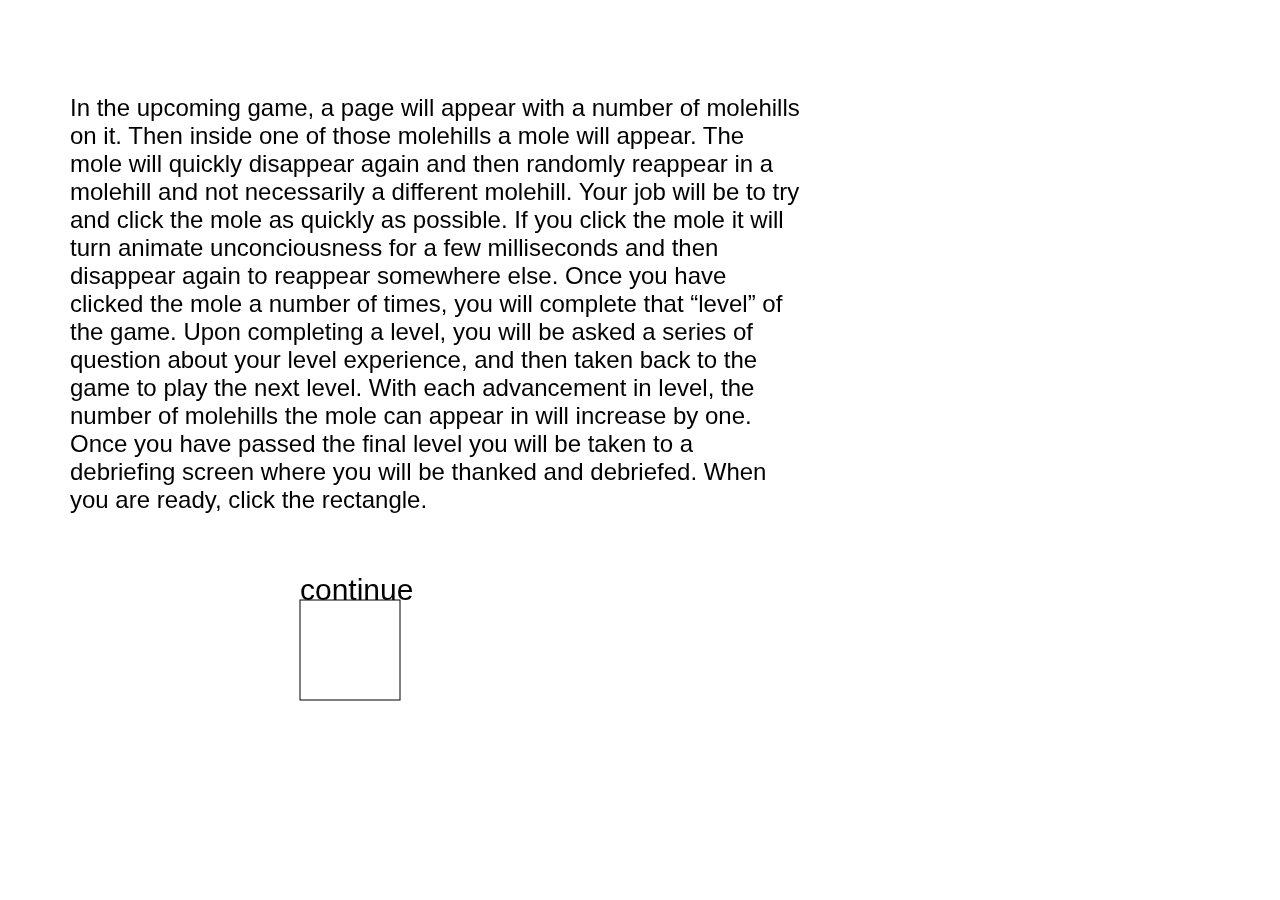
==== click.html @ c4cb6b0e "fixesforpilot" ====
<!DOCTYPE html>
<html>
    <head>
        <title>Try and Click me</title>
        <link rel='stylesheet' type='text/css' href='click.css'/>
           
    </head>
    <body>
        <div class="wrapper">
            <div class="canvases">
                <canvas id="canvas" width="800" height="800"></canvas>
                <canvas id="canvas2" width="800" height="800"></canvas>
                <canvas id="canvas3" width="800" height="800"></canvas>
                <canvas id="canvas4" width="800" height="800"></canvas>
            </div>
            <div class="writing">
                <p id="boring_instructions">
                    In the upcoming game, a page will appear with a number of rectangles on it. Then inside one of those rectangles a circle will appear. The circle will quickly disappear again and then randomly reappear in a rectangle and not necessarily a different rectangle. Your job will be to try and click the circle as quickly as possible. If you click the circle it will turn black for a few milliseconds and then disappear again to reappear somewhere else. Once you have clicked the circle a number of times, you will complete that <q>level</q> of the game. Upon completing a level, you will be asked a series of question about your level experience, and then taken back to the game to play the next level. With each advancement in level, the number of rectangles the circle can appear in will increase by one. Once you have passed the final level you will be taken to a debriefing screen where you will be thanked and debriefed. When you are ready, click the rectangle.
                </p>
                <p id="whackainst">
                    In the upcoming game, a page will appear with a number of molehills on it. Then inside one of those molehills a mole will appear. The mole will quickly disappear again and then randomly reappear in a molehill and not necessarily a different molehill. Your job will be to try and click the mole as quickly as possible. If you click the mole it will turn animate unconciousness for a few milliseconds and then disappear again to reappear somewhere else. Once you have clicked the mole a number of times, you will complete that <q>level</q> of the game. Upon completing a level, you will be asked a series of question about your level experience, and then taken back to the game to play the next level. With each advancement in level, the number of molehills the mole can appear in will increase by one. Once you have passed the final level you will be taken to a debriefing screen where you will be thanked and debriefed. When you are ready, click the rectangle.
                </p>
            </div>
            <div class="gameoverwriting">
                <p id="gameover" name="gameover">
                    Thank you for your participation. This was an experiment designed to examine user experience. If you would like to know more about this experiment or are curious about its results, contact Timothy Meyer at tmeyer3@ucmerced.edu. If you feel your rights were as a participant were violated you may contact: Ramesh Balasubramaniam, irbchair@ucmerced.edu, Ph. no: 209-383-8655.

                    Your payment code is:
                </p>
            </div>
            <div class="wrap">
                    <form id= "Qform" action="">
                        <label class="statement">When I was playing the game, I lost track of the world around me.</label>
                        <ul class='Q1'>
                            <li>
                                <input type="radio" name="Q1ans" value="strong_disagree">
                                <label>Strongly disagree</label>
                            </li>
                            <li>
                                <input type="radio" name="Q1ans" value="disagree">
                                <label>Disagree</label>
                            </li>
                            <li>
                                <input type="radio" name="Q1ans" value="DC">
                                <label>Neutral</label>
                            </li>
                            <li>
                                <input type="radio" name="Q1ans" value="agree">
                                <label>Agree</label>
                            </li>
                            <li>
                                <input type="radio" name="Q1ans" value="strong_agree">
                                <label>Strongly agree</label>
                            </li>
                        </ul>
                        <label class="statement">I was so involved in my gaming task that I lost track of time.</label>
                        <ul class='Q2'>
                            <li>
                                <input type="radio" name="Q2ans" value="strong_disagree">
                                <label>Strongly disagree</label>
                            </li>
                            <li>
                                <input type="radio" name="Q2ans" value="disagree">
                                <label>Disagree</label>
                            </li>
                            <li>
                                <input type="radio" name="Q2ans" value="DC">
                                <label>Neutral</label>
                            </li>
                            <li>
                                <input type="radio" name="Q2ans" value="agree">
                                <label>Agree</label>
                            </li>
                            <li>
                                <input type="radio" name="Q2ans" value="strong_agree">
                                <label>Strongly agree</label>
                            </li>
                        </ul>
                        <label class="statement">I was really drawn into my gaming task.</label>
                        <ul class='Q3'>
                            <li>
                                <input type="radio" name="Q3ans" value="strong_disagree">
                                <label>Strongly disagree</label>
                            </li>
                            <li>
                                <input type="radio" name="Q3ans" value="disagree">
                                <label>Disagree</label>
                            </li>
                            <li>
                                <input type="radio" name="Q3ans" value="DC">
                                <label>Neutral</label>
                            </li>
                            <li>
                                <input type="radio" name="Q3ans" value="agree">
                                <label>Agree</label>
                            </li>
                            <li>
                                <input type="radio" name="Q3ans" value="strong_agree">
                                <label>Strongly agree</label>
                            </li>
                        </ul>
                        <label class="statement">Playing the game was mentally taxing.</label>
                        <ul class='Q4'>
                            <li>
                                <input type="radio" name="Q4ans" value="strong_disagree">
                                <label>Strongly disagree</label>
                            </li>
                            <li>
                                <input type="radio" name="Q4ans" value="disagree">
                                <label>Disagree</label>
                            </li>
                            <li>
                                <input type="radio" name="Q4ans" value="DC">
                                <label>Neutral</label>
                            </li>
                            <li>
                                <input type="radio" name="Q4ans" value="agree">
                                <label>Agree</label>
                            </li>
                            <li>
                                <input type="radio" name="Q4ans" value="strong_agree">
                                <label>Strongly agree</label>
                            </li>
                        </ul>
                        <label class="statement">I felt frustrated while playing the game.</label>
                        <ul class='Q5'>
                            <li>
                                <input type="radio" name="Q5ans" value="strong_disagree">
                                <label>Strongly disagree</label>
                            </li>
                            <li>
                                <input type="radio" name="Q5ans" value="disagree">
                                <label>Disagree</label>
                            </li>
                            <li>
                                <input type="radio" name="Q5ans" value="DC">
                                <label>Neutral</label>
                            </li>
                            <li>
                                <input type="radio" name="Q5ans" value="agree">
                                <label>Agree</label>
                            </li>
                            <li>
                                <input type="radio" name="Q5ans" value="strong_agree">
                                <label>Strongly agree</label>
                            </li>
                        </ul>
                        <label class="statement">This gaming experience was demanding.</label>
                        <ul class='Q6'>
                            <li>
                                <input type="radio" name="Q6ans" value="strong_disagree">
                                <label>Strongly disagree</label>
                            </li>
                            <li>
                                <input type="radio" name="Q6ans" value="disagree">
                                <label>Disagree</label>
                            </li>
                            <li>
                                <input type="radio" name="Q6ans" value="DC">
                                <label>Neutral</label>
                            </li>
                            <li>
                                <input type="radio" name="Q6ans" value="agree">
                                <label>Agree</label>
                            </li>
                            <li>
                                <input type="radio" name="Q6ans" value="strong_agree">
                                <label>Strongly agree</label>
                            </li>
                        </ul>
                        <label class="statement">Playing the game was entertaining</label>
                        <ul class='Q7'>
                            <li>
                                <input type="radio" name="Q7ans" value="strong_disagree">
                                <label>Strongly disagree</label>
                            </li>
                            <li>
                                <input type="radio" name="Q7ans" value="disagree">
                                <label>Disagree</label>
                            </li>
                            <li>
                                <input type="radio" name="Q7ans" value="DC">
                                <label>Neutral</label>
                            </li>
                            <li>
                                <input type="radio" name="Q7ans" value="agree">
                                <label>Agree</label>
                            </li>
                            <li>
                                <input type="radio" name="Q7ans" value="strong_agree">
                                <label>Strongly agree</label>
                            </li>
                        </ul>
                        <label class="statement">My gaming experience was enjoyable</label>
                        <ul class='Q8'>
                            <li>
                                <input type="radio" name="Q8ans" value="strong_disagree">
                                <label>Strongly disagree</label>
                            </li>
                            <li>
                                <input type="radio" name="Q8ans" value="disagree">
                                <label>Disagree</label>
                            </li>
                            <li>
                                <input type="radio" name="Q8ans" value="DC">
                                <label>Neutral</label>
                            </li>
                            <li>
                                <input type="radio" name="Q8ans" value="agree">
                                <label>Agree</label>
                            </li>
                            <li>
                                <input type="radio" name="Q8ans" value="strong_agree">
                                <label>Strongly agree</label>
                            </li>
                        </ul>
                        <label class="statement">This gaming experience was fun.</label>
                        <ul class='Q9'>
                            <li>
                                <input type="radio" name="Q9ans" value="strong_disagree">
                                <label>Strongly disagree</label>
                            </li>
                            <li>
                                <input type="radio" name="Q9ans" value="disagree">
                                <label>Disagree</label>
                            </li>
                            <li>
                                <input type="radio" name="Q9ans" value="DC">
                                <label>Neutral</label>
                            </li>
                            <li>
                                <input type="radio" name="Q9ans" value="agree">
                                <label>Agree</label>
                            </li>
                            <li>
                                <input type="radio" name="Q9ans" value="strong_agree">
                                <label>Strongly agree</label>
                            </li>                        </ul>
                        <div class="buttons">
                        <button onclick="return backtoGame(Qform)">Submit</button>
                        </div>
                    </form>
                </div>
                <div class="demogs">
                    <form id="demogQs">
                        <label>How old are you?</label>
                        <br>
                        <label>What is your gender?</label>
                        <br>
                        <input type="radio" name="GenderQ" value="male">male<br>
                        <input type="radio" name="GenderQ" value="female">female<br>
                        <input type="radio" name="GenderQ" value="other">other<br>
                        <br>
                        <label>What is your ethnicity?</label>
                        <br>
                        <input type="radio" name="ethnicity" value="white, nonhispanic">male<br>
                        <input type="radio" name="ethnicity" value="hispanic">female<br>
                        <input type="radio" name="ethnicity" value="african american">other<br>
                        <br>
                        <label>Is english your first language?</label>
                        <br>
                        <input type="radio" name="LangQ" value="yes">yes<br>
                        <input type="radio" name="LangQ" value="no">no<br>
                        <br>
                        <label>How many letters are in the english alphabet?</label>
                        <br>
                        <input type="radio" name="CatchQ" value="20">20<br>
                        <input type="radio" name="CatchQ" value="10">10<br>
                        <input type="radio" name="CatchQ" value="58">58<br>
                        <input type="radio" name="CatchQ" value="26">26<br>
                        <br>
                        <label>Growing up, how many hours per week did you play video games?</label>
                        <br>
                        <input type="radio" name="hoursplayedgrowingup" value="0">zero<br>
                        <input type="radio" name="hoursplayedgrowingup" value="<1">less than one<br>
                        <input type="radio" name="hoursplayedgrowingup" value="1-2">one to two<br>
                        <input type="radio" name="hoursplayedgrowingup" value="2-4">two to four<br>
                        <input type="radio" name="hoursplayedgrowingup" value="4-8">four to eight<br>
                        <input type="radio" name="hoursplayedgrowingup" value=">8">more than 8<br>
                        <br>
                        <label>How many hours per week do you play video games now?</label>
                        <br>
                        <input type="radio" name="hoursplayednow" value="0">zero<br>
                        <input type="radio" name="hoursplayednow" value="<1">less than one<br>
                        <input type="radio" name="hoursplayednow" value="1-2">one to two<br>
                        <input type="radio" name="hoursplayednow" value="2-4">two to four<br>
                        <input type="radio" name="hoursplayednow" value="4-8">four to eight<br>
                        <input type="radio" name="hoursplayednow" value=">8">more than 8<br>
                        <br>
                        <label>If you are reading this select the number 17</label>
                        <br>
                        <input type="radio" name="catchQ2" value="64">64<br>
                        <input type="radio" name="catchQ2" value="9">9<br>
                        <input type="radio" name="catchQ2" value="17">17<br>
                        <input type="radio" name="catchQ2" value="39">39<br>
                        <input type="radio" name="catchQ2" value="25">25<br>
                        <input type="radio" name="catchQ2" value=">100">100<br>
                        <br>
                        <button onclick="return backtoGame(demogForm)">Submit</button>
                    </form>
                </div>
        </div>
        <script src="https://ajax.googleapis.com/ajax/libs/jquery/3.2.1/jquery.min.js"></script>
        <script type='text/javascript' src='clickFunctions.js'></script>
        <script type='text/javascript' src='click.js'></script>
    </body>
</html>
---- click.css ----
body {
	background-repeat: no-repeat;
}

.wrapper {
    	position: relative;
    	width: 800px;
    	height: 800px;
}

.canvases {
    	position: relative;
    	width: 800px;
    	height: 800px;
	z-index: 1;
}

.canvases canvas{
	position: absolute;
	top: 0px;
	left 0px;
}

.inputs {
	position: absolute;
	left: 300px;
	top: 300px;
	z-index: 2;
}

.inputs input{
	top: 300px;
	left: 300px;
}

.images {
	position: absolute;
	z-index: 3;
}

.writing {
  position: absolute;
  top: 70px;
  left: 70px;
  z-index: 1;
  font:24px Arial
}

.gameoverwriting {
  position: absolute;
  top: 200px;
  left: 100px;
  z-index: 1;
  font-size:large;
}

.demogs {
  font:12px Arial, san-serif;
	z-index: 2;
	position: absolute;
	top: 50px;
	left: 200px;
}

html,body {padding:0;margin:0;}

.wrap {
  font:12px Arial, san-serif;
	z-index: 2;
	position: absolute;
	top: 50px;
	left: 200px;
}

form .statement {
  display:block;
  font-size: 14px;
  font-weight: bold;
  padding: 30px 0 0 4.25%;
  margin-bottom:10px;
}

form .buttons {
  margin:30px 0;
  padding:0 4.25%;
  text-align:right
} 

form .buttons {
  margin:30px 0;
  padding:0 4.25%;
  text-align:right
}

form .buttons button {
  padding: 5px 10px;
  background-color: #67ab49;
  border: 0;
  border-radius: 3px;
}

form .buttons .clear {background-color: #e9e9e9;}
form .buttons .submit {background-color: #67ab49;} 
form .buttons .clear:hover {background-color: #ccc;}
form .buttons .submit:hover {background-color: #14892c;} 

form .statement {
	text-align:center;
}

form .Q1 {
  list-style:none;
  width:500px;
  margin:0;
  padding:0 0 35px;
  display:block;
  border-bottom:2px solid #efefef;
}
form .Q1:last-of-type {border-bottom:0;}
form .Q1:before {
  content: '';
  position:relative;
  top:11px;
  left:9.5%;
  display:block;
  background-color:#efefef;
  height:4px;
  width:78%;
}
form .Q1 li {
  display:inline-block;
  width:19%;
  text-align:center;
  vertical-align: top;
}
form .Q1 li input[type=radio] {
  display:block;
  position:relative;
  top:0;
  left:50%;
  margin-left:-6px;
  
}
form .Q1 li label {width:100%;}

form .Q2 {
  list-style:none;
  width:500px;
  margin:0;
  padding:0 0 35px;
  display:block;
  border-bottom:2px solid #efefef;
}
form .Q2:last-of-type {border-bottom:0;}
form .Q2:before {
  content: '';
  position:relative;
  top:11px;
  left:9.5%;
  display:block;
  background-color:#efefef;
  height:4px;
  width:78%;
}
form .Q2 li {
  display:inline-block;
  width:19%;
  text-align:center;
  vertical-align: top;
}
form .Q2 li input[type=radio] {
  display:block;
  position:relative;
  top:0;
  left:50%;
  margin-left:-6px;
  
}
form .Q2 li label {width:100%;}

form .Q3 {
  list-style:none;
  width:500px;
  margin:0;
  padding:0 0 35px;
  display:block;
  border-bottom:2px solid #efefef;
}
form .Q3:last-of-type {border-bottom:0;}
form .Q3:before {
  content: '';
  position:relative;
  top:11px;
  left:9.5%;
  display:block;
  background-color:#efefef;
  height:4px;
  width:78%;
}
form .Q3 li {
  display:inline-block;
  width:19%;
  text-align:center;
  vertical-align: top;
}
form .Q3 li input[type=radio] {
  display:block;
  position:relative;
  top:0;
  left:50%;
  margin-left:-6px;
  
}
form .Q3 li label {width:100%;}

form .Q4 {
  list-style:none;
  width:500px;
  margin:0;
  padding:0 0 35px;
  display:block;
  border-bottom:2px solid #efefef;
}
form .Q4:last-of-type {border-bottom:0;}
form .Q4:before {
  content: '';
  position:relative;
  top:11px;
  left:9.5%;
  display:block;
  background-color:#efefef;
  height:4px;
  width:78%;
}
form .Q4 li {
  display:inline-block;
  width:19%;
  text-align:center;
  vertical-align: top;
}
form .Q4 li input[type=radio] {
  display:block;
  position:relative;
  top:0;
  left:50%;
  margin-left:-6px;
  
}
form .Q4 li label {width:100%;}

form .Q5 {
  list-style:none;
  width:500px;
  margin:0;
  padding:0 0 35px;
  display:block;
  border-bottom:2px solid #efefef;
}
form .Q5:last-of-type {border-bottom:0;}
form .Q5:before {
  content: '';
  position:relative;
  top:11px;
  left:9.5%;
  display:block;
  background-color:#efefef;
  height:4px;
  width:78%;
}
form .Q5 li {
  display:inline-block;
  width:19%;
  text-align:center;
  vertical-align: top;
}
form .Q5 li input[type=radio] {
  display:block;
  position:relative;
  top:0;
  left:50%;
  margin-left:-6px;
  
}
form .Q5 li label {width:100%;}

form .Q6 {
  list-style:none;
  width:500px;
  margin:0;
  padding:0 0 35px;
  display:block;
  border-bottom:2px solid #efefef;
}
form .Q6:last-of-type {border-bottom:0;}
form .Q6:before {
  content: '';
  position:relative;
  top:11px;
  left:9.5%;
  display:block;
  background-color:#efefef;
  height:4px;
  width:78%;
}
form .Q6 li {
  display:inline-block;
  width:19%;
  text-align:center;
  vertical-align: top;
}
form .Q6 li input[type=radio] {
  display:block;
  position:relative;
  top:0;
  left:50%;
  margin-left:-6px;
  
}
form .Q6 li label {width:100%;}

form .Q7 {
  list-style:none;
  width:500px;
  margin:0;
  padding:0 0 35px;
  display:block;
  border-bottom:2px solid #efefef;
}
form .Q7:last-of-type {border-bottom:0;}
form .Q7:before {
  content: '';
  position:relative;
  top:11px;
  left:9.5%;
  display:block;
  background-color:#efefef;
  height:4px;
  width:78%;
}
form .Q7 li {
  display:inline-block;
  width:19%;
  text-align:center;
  vertical-align: top;
}
form .Q7 li input[type=radio] {
  display:block;
  position:relative;
  top:0;
  left:50%;
  margin-left:-6px;
  
}
form .Q7 li label {width:100%;}

form .Q8 {
  list-style:none;
  width:500px;
  margin:0;
  padding:0 0 35px;
  display:block;
  border-bottom:2px solid #efefef;
}
form .Q8:last-of-type {border-bottom:0;}
form .Q8:before {
  content: '';
  position:relative;
  top:11px;
  left:9.5%;
  display:block;
  background-color:#efefef;
  height:4px;
  width:78%;
}
form .Q8 li {
  display:inline-block;
  width:19%;
  text-align:center;
  vertical-align: top;
}
form .Q8 li input[type=radio] {
  display:block;
  position:relative;
  top:0;
  left:50%;
  margin-left:-6px;
  
}
form .Q8 li label {width:100%;}

form .Q9 {
  list-style:none;
  width:500px;
  margin:0;
  padding:0 0 35px;
  display:block;
  border-bottom:2px solid #efefef;
}
form .Q9:last-of-type {border-bottom:0;}
form .Q9:before {
  content: '';
  position:relative;
  top:11px;
  left:9.5%;
  display:block;
  background-color:#efefef;
  height:4px;
  width:78%;
}
form .Q9 li {
  display:inline-block;
  width:19%;
  text-align:center;
  vertical-align: top;
}
form .Q9 li input[type=radio] {
  display:block;
  position:relative;
  top:0;
  left:50%;
  margin-left:-6px;
  
}
form .Q9 li label {width:100%;}
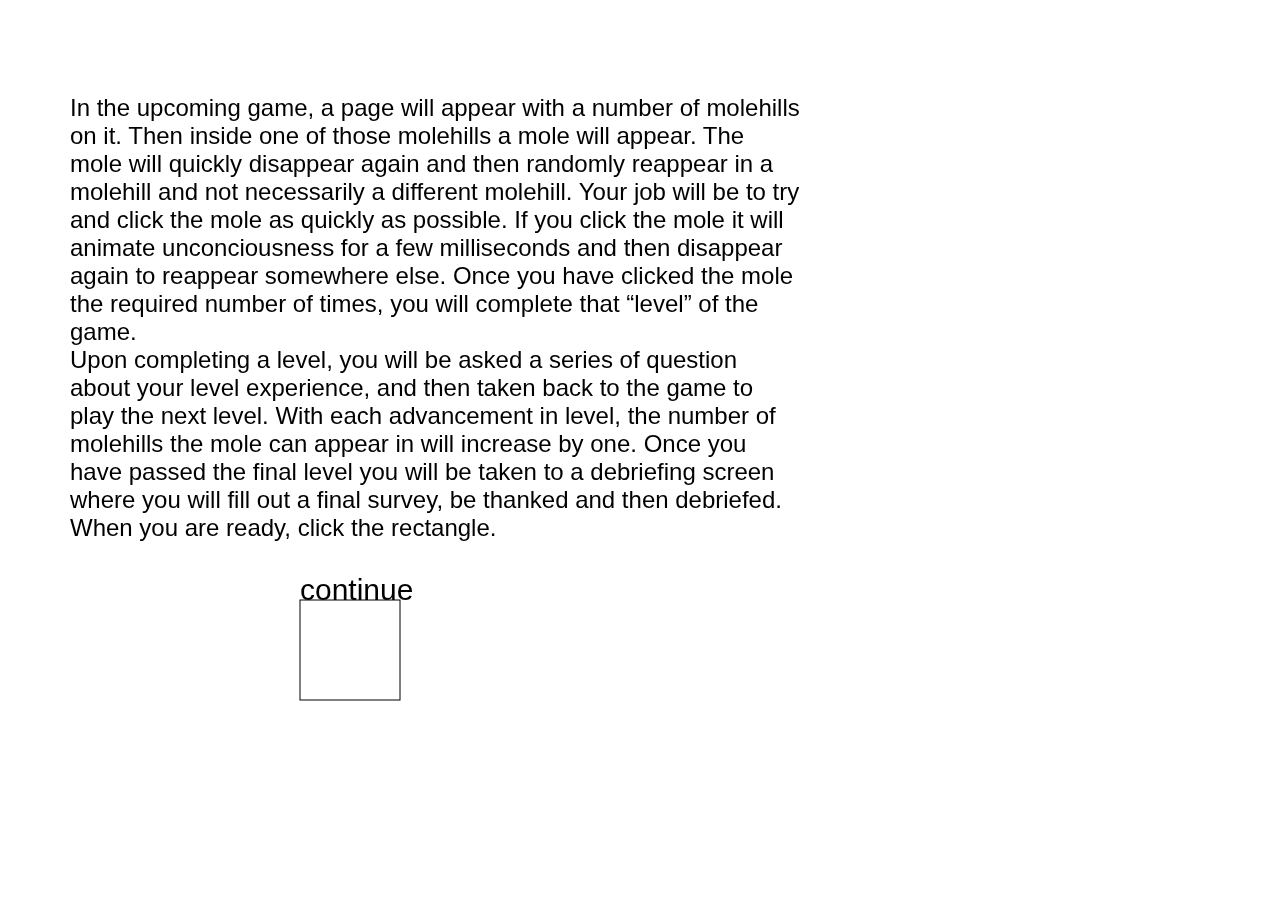
==== commit 91b0e142: "postpilot fixes" ====
--- a/click.html
+++ b/click.html
@@ -1,7 +1,7 @@
 <!DOCTYPE html>
 <html>
     <head>
-        <title>Try and Click me</title>
+        <title>Task Page</title>
         <link rel='stylesheet' type='text/css' href='click.css'/>
            
     </head>
@@ -15,10 +15,10 @@
             </div>
             <div class="writing">
                 <p id="boring_instructions">
-                    In the upcoming game, a page will appear with a number of rectangles on it. Then inside one of those rectangles a circle will appear. The circle will quickly disappear again and then randomly reappear in a rectangle and not necessarily a different rectangle. Your job will be to try and click the circle as quickly as possible. If you click the circle it will turn black for a few milliseconds and then disappear again to reappear somewhere else. Once you have clicked the circle a number of times, you will complete that <q>level</q> of the game. Upon completing a level, you will be asked a series of question about your level experience, and then taken back to the game to play the next level. With each advancement in level, the number of rectangles the circle can appear in will increase by one. Once you have passed the final level you will be taken to a debriefing screen where you will be thanked and debriefed. When you are ready, click the rectangle.
+                    In the upcoming game, a page will appear with a number of rectangles on it. Then inside one of those rectangles a circle will appear. The circle will quickly disappear again and then randomly reappear in a rectangle and not necessarily a different rectangle. Your job will be to try and click the circle as quickly as possible. If you click the circle it will turn black for a few milliseconds and then disappear again to reappear somewhere else. Once you have clicked the circle a number of times, you will complete that <q>level</q> of the game. <br> Upon completing a level, you will be asked a series of question about your level experience, and then taken back to the game to play the next level. With each advancement in level, the number of rectangles the circle can appear in will increase by one. Once you have passed the final level you will be taken to a debriefing screen where you will be thanked and debriefed. When you are ready, click the rectangle.
                 </p>
                 <p id="whackainst">
-                    In the upcoming game, a page will appear with a number of molehills on it. Then inside one of those molehills a mole will appear. The mole will quickly disappear again and then randomly reappear in a molehill and not necessarily a different molehill. Your job will be to try and click the mole as quickly as possible. If you click the mole it will turn animate unconciousness for a few milliseconds and then disappear again to reappear somewhere else. Once you have clicked the mole a number of times, you will complete that <q>level</q> of the game. Upon completing a level, you will be asked a series of question about your level experience, and then taken back to the game to play the next level. With each advancement in level, the number of molehills the mole can appear in will increase by one. Once you have passed the final level you will be taken to a debriefing screen where you will be thanked and debriefed. When you are ready, click the rectangle.
+                    In the upcoming game, a page will appear with a number of molehills on it. Then inside one of those molehills a mole will appear. The mole will quickly disappear again and then randomly reappear in a molehill and not necessarily a different molehill. Your job will be to try and click the mole as quickly as possible. If you click the mole it will animate unconciousness for a few milliseconds and then disappear again to reappear somewhere else. Once you have clicked the mole the required number of times, you will complete that <q>level</q> of the game.<br> Upon completing a level, you will be asked a series of question about your level experience, and then taken back to the game to play the next level. With each advancement in level, the number of molehills the mole can appear in will increase by one. Once you have passed the final level you will be taken to a debriefing screen where you will fill out a final survey, be thanked and then debriefed. When you are ready, click the rectangle.
                 </p>
             </div>
             <div class="gameoverwriting">
@@ -30,7 +30,7 @@
             </div>
             <div class="wrap">
                     <form id= "Qform" action="">
-                        <label class="statement">When I was playing the game, I lost track of the world around me.</label>
+                        <label class="statement">I was really drawn into my gaming task.</label>
                         <ul class='Q1'>
                             <li>
                                 <input type="radio" name="Q1ans" value="strong_disagree">
@@ -53,7 +53,7 @@
                                 <label>Strongly agree</label>
                             </li>
                         </ul>
-                        <label class="statement">I was so involved in my gaming task that I lost track of time.</label>
+                        <label class="statement">This gaming experience was demanding.</label>
                         <ul class='Q2'>
                             <li>
                                 <input type="radio" name="Q2ans" value="strong_disagree">
@@ -76,7 +76,7 @@
                                 <label>Strongly agree</label>
                             </li>
                         </ul>
-                        <label class="statement">I was really drawn into my gaming task.</label>
+                        <label class="statement">My gaming experience was enjoyable</label>
                         <ul class='Q3'>
                             <li>
                                 <input type="radio" name="Q3ans" value="strong_disagree">
@@ -99,143 +99,6 @@
                                 <label>Strongly agree</label>
                             </li>
                         </ul>
-                        <label class="statement">Playing the game was mentally taxing.</label>
-                        <ul class='Q4'>
-                            <li>
-                                <input type="radio" name="Q4ans" value="strong_disagree">
-                                <label>Strongly disagree</label>
-                            </li>
-                            <li>
-                                <input type="radio" name="Q4ans" value="disagree">
-                                <label>Disagree</label>
-                            </li>
-                            <li>
-                                <input type="radio" name="Q4ans" value="DC">
-                                <label>Neutral</label>
-                            </li>
-                            <li>
-                                <input type="radio" name="Q4ans" value="agree">
-                                <label>Agree</label>
-                            </li>
-                            <li>
-                                <input type="radio" name="Q4ans" value="strong_agree">
-                                <label>Strongly agree</label>
-                            </li>
-                        </ul>
-                        <label class="statement">I felt frustrated while playing the game.</label>
-                        <ul class='Q5'>
-                            <li>
-                                <input type="radio" name="Q5ans" value="strong_disagree">
-                                <label>Strongly disagree</label>
-                            </li>
-                            <li>
-                                <input type="radio" name="Q5ans" value="disagree">
-                                <label>Disagree</label>
-                            </li>
-                            <li>
-                                <input type="radio" name="Q5ans" value="DC">
-                                <label>Neutral</label>
-                            </li>
-                            <li>
-                                <input type="radio" name="Q5ans" value="agree">
-                                <label>Agree</label>
-                            </li>
-                            <li>
-                                <input type="radio" name="Q5ans" value="strong_agree">
-                                <label>Strongly agree</label>
-                            </li>
-                        </ul>
-                        <label class="statement">This gaming experience was demanding.</label>
-                        <ul class='Q6'>
-                            <li>
-                                <input type="radio" name="Q6ans" value="strong_disagree">
-                                <label>Strongly disagree</label>
-                            </li>
-                            <li>
-                                <input type="radio" name="Q6ans" value="disagree">
-                                <label>Disagree</label>
-                            </li>
-                            <li>
-                                <input type="radio" name="Q6ans" value="DC">
-                                <label>Neutral</label>
-                            </li>
-                            <li>
-                                <input type="radio" name="Q6ans" value="agree">
-                                <label>Agree</label>
-                            </li>
-                            <li>
-                                <input type="radio" name="Q6ans" value="strong_agree">
-                                <label>Strongly agree</label>
-                            </li>
-                        </ul>
-                        <label class="statement">Playing the game was entertaining</label>
-                        <ul class='Q7'>
-                            <li>
-                                <input type="radio" name="Q7ans" value="strong_disagree">
-                                <label>Strongly disagree</label>
-                            </li>
-                            <li>
-                                <input type="radio" name="Q7ans" value="disagree">
-                                <label>Disagree</label>
-                            </li>
-                            <li>
-                                <input type="radio" name="Q7ans" value="DC">
-                                <label>Neutral</label>
-                            </li>
-                            <li>
-                                <input type="radio" name="Q7ans" value="agree">
-                                <label>Agree</label>
-                            </li>
-                            <li>
-                                <input type="radio" name="Q7ans" value="strong_agree">
-                                <label>Strongly agree</label>
-                            </li>
-                        </ul>
-                        <label class="statement">My gaming experience was enjoyable</label>
-                        <ul class='Q8'>
-                            <li>
-                                <input type="radio" name="Q8ans" value="strong_disagree">
-                                <label>Strongly disagree</label>
-                            </li>
-                            <li>
-                                <input type="radio" name="Q8ans" value="disagree">
-                                <label>Disagree</label>
-                            </li>
-                            <li>
-                                <input type="radio" name="Q8ans" value="DC">
-                                <label>Neutral</label>
-                            </li>
-                            <li>
-                                <input type="radio" name="Q8ans" value="agree">
-                                <label>Agree</label>
-                            </li>
-                            <li>
-                                <input type="radio" name="Q8ans" value="strong_agree">
-                                <label>Strongly agree</label>
-                            </li>
-                        </ul>
-                        <label class="statement">This gaming experience was fun.</label>
-                        <ul class='Q9'>
-                            <li>
-                                <input type="radio" name="Q9ans" value="strong_disagree">
-                                <label>Strongly disagree</label>
-                            </li>
-                            <li>
-                                <input type="radio" name="Q9ans" value="disagree">
-                                <label>Disagree</label>
-                            </li>
-                            <li>
-                                <input type="radio" name="Q9ans" value="DC">
-                                <label>Neutral</label>
-                            </li>
-                            <li>
-                                <input type="radio" name="Q9ans" value="agree">
-                                <label>Agree</label>
-                            </li>
-                            <li>
-                                <input type="radio" name="Q9ans" value="strong_agree">
-                                <label>Strongly agree</label>
-                            </li>                        </ul>
                         <div class="buttons">
                         <button onclick="return backtoGame(Qform)">Submit</button>
                         </div>
@@ -245,17 +108,13 @@
                     <form id="demogQs">
                         <label>How old are you?</label>
                         <br>
+                        <input type="text" name="age">
+                        <br>
                         <label>What is your gender?</label>
                         <br>
                         <input type="radio" name="GenderQ" value="male">male<br>
                         <input type="radio" name="GenderQ" value="female">female<br>
                         <input type="radio" name="GenderQ" value="other">other<br>
-                        <br>
-                        <label>What is your ethnicity?</label>
-                        <br>
-                        <input type="radio" name="ethnicity" value="white, nonhispanic">male<br>
-                        <input type="radio" name="ethnicity" value="hispanic">female<br>
-                        <input type="radio" name="ethnicity" value="african american">other<br>
                         <br>
                         <label>Is english your first language?</label>
                         <br>
--- a/click.css
+++ b/click.css
@@ -212,214 +212,3 @@
   
 }
 form .Q3 li label {width:100%;}
-
-form .Q4 {
-  list-style:none;
-  width:500px;
-  margin:0;
-  padding:0 0 35px;
-  display:block;
-  border-bottom:2px solid #efefef;
-}
-form .Q4:last-of-type {border-bottom:0;}
-form .Q4:before {
-  content: '';
-  position:relative;
-  top:11px;
-  left:9.5%;
-  display:block;
-  background-color:#efefef;
-  height:4px;
-  width:78%;
-}
-form .Q4 li {
-  display:inline-block;
-  width:19%;
-  text-align:center;
-  vertical-align: top;
-}
-form .Q4 li input[type=radio] {
-  display:block;
-  position:relative;
-  top:0;
-  left:50%;
-  margin-left:-6px;
-  
-}
-form .Q4 li label {width:100%;}
-
-form .Q5 {
-  list-style:none;
-  width:500px;
-  margin:0;
-  padding:0 0 35px;
-  display:block;
-  border-bottom:2px solid #efefef;
-}
-form .Q5:last-of-type {border-bottom:0;}
-form .Q5:before {
-  content: '';
-  position:relative;
-  top:11px;
-  left:9.5%;
-  display:block;
-  background-color:#efefef;
-  height:4px;
-  width:78%;
-}
-form .Q5 li {
-  display:inline-block;
-  width:19%;
-  text-align:center;
-  vertical-align: top;
-}
-form .Q5 li input[type=radio] {
-  display:block;
-  position:relative;
-  top:0;
-  left:50%;
-  margin-left:-6px;
-  
-}
-form .Q5 li label {width:100%;}
-
-form .Q6 {
-  list-style:none;
-  width:500px;
-  margin:0;
-  padding:0 0 35px;
-  display:block;
-  border-bottom:2px solid #efefef;
-}
-form .Q6:last-of-type {border-bottom:0;}
-form .Q6:before {
-  content: '';
-  position:relative;
-  top:11px;
-  left:9.5%;
-  display:block;
-  background-color:#efefef;
-  height:4px;
-  width:78%;
-}
-form .Q6 li {
-  display:inline-block;
-  width:19%;
-  text-align:center;
-  vertical-align: top;
-}
-form .Q6 li input[type=radio] {
-  display:block;
-  position:relative;
-  top:0;
-  left:50%;
-  margin-left:-6px;
-  
-}
-form .Q6 li label {width:100%;}
-
-form .Q7 {
-  list-style:none;
-  width:500px;
-  margin:0;
-  padding:0 0 35px;
-  display:block;
-  border-bottom:2px solid #efefef;
-}
-form .Q7:last-of-type {border-bottom:0;}
-form .Q7:before {
-  content: '';
-  position:relative;
-  top:11px;
-  left:9.5%;
-  display:block;
-  background-color:#efefef;
-  height:4px;
-  width:78%;
-}
-form .Q7 li {
-  display:inline-block;
-  width:19%;
-  text-align:center;
-  vertical-align: top;
-}
-form .Q7 li input[type=radio] {
-  display:block;
-  position:relative;
-  top:0;
-  left:50%;
-  margin-left:-6px;
-  
-}
-form .Q7 li label {width:100%;}
-
-form .Q8 {
-  list-style:none;
-  width:500px;
-  margin:0;
-  padding:0 0 35px;
-  display:block;
-  border-bottom:2px solid #efefef;
-}
-form .Q8:last-of-type {border-bottom:0;}
-form .Q8:before {
-  content: '';
-  position:relative;
-  top:11px;
-  left:9.5%;
-  display:block;
-  background-color:#efefef;
-  height:4px;
-  width:78%;
-}
-form .Q8 li {
-  display:inline-block;
-  width:19%;
-  text-align:center;
-  vertical-align: top;
-}
-form .Q8 li input[type=radio] {
-  display:block;
-  position:relative;
-  top:0;
-  left:50%;
-  margin-left:-6px;
-  
-}
-form .Q8 li label {width:100%;}
-
-form .Q9 {
-  list-style:none;
-  width:500px;
-  margin:0;
-  padding:0 0 35px;
-  display:block;
-  border-bottom:2px solid #efefef;
-}
-form .Q9:last-of-type {border-bottom:0;}
-form .Q9:before {
-  content: '';
-  position:relative;
-  top:11px;
-  left:9.5%;
-  display:block;
-  background-color:#efefef;
-  height:4px;
-  width:78%;
-}
-form .Q9 li {
-  display:inline-block;
-  width:19%;
-  text-align:center;
-  vertical-align: top;
-}
-form .Q9 li input[type=radio] {
-  display:block;
-  position:relative;
-  top:0;
-  left:50%;
-  margin-left:-6px;
-  
-}
-form .Q9 li label {width:100%;}
-
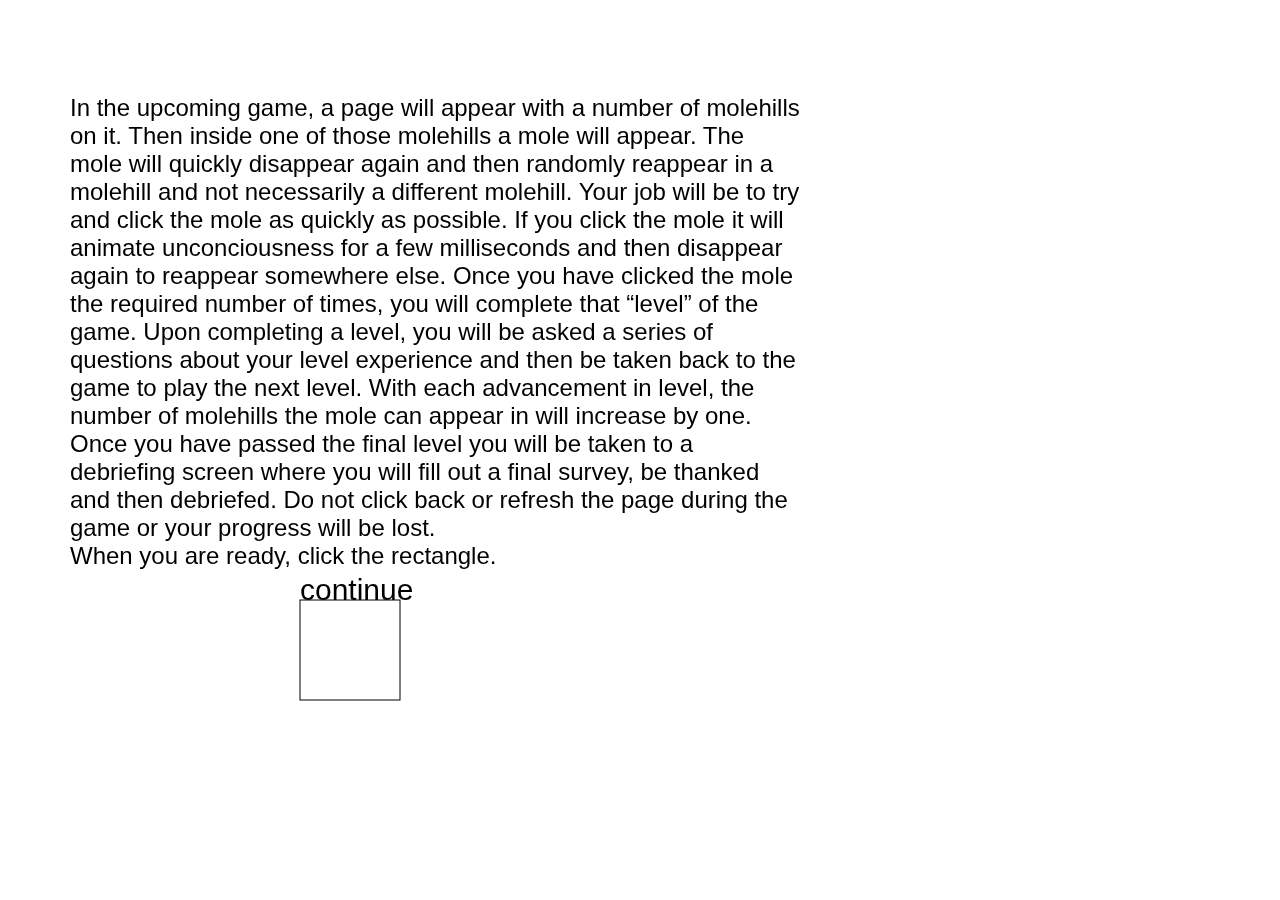
==== commit 945c0d26: "fix stuff" ====
--- a/click.html
+++ b/click.html
@@ -15,17 +15,17 @@
             </div>
             <div class="writing">
                 <p id="boring_instructions">
-                    In the upcoming game, a page will appear with a number of rectangles on it. Then inside one of those rectangles a circle will appear. The circle will quickly disappear again and then randomly reappear in a rectangle and not necessarily a different rectangle. Your job will be to try and click the circle as quickly as possible. If you click the circle it will turn black for a few milliseconds and then disappear again to reappear somewhere else. Once you have clicked the circle a number of times, you will complete that <q>level</q> of the game. <br> Upon completing a level, you will be asked a series of question about your level experience, and then taken back to the game to play the next level. With each advancement in level, the number of rectangles the circle can appear in will increase by one. Once you have passed the final level you will be taken to a debriefing screen where you will be thanked and debriefed. When you are ready, click the rectangle.
+                    In the upcoming game, a page will appear with a number of rectangles on it. Then inside one of those rectangles a circle will appear. The circle will quickly disappear again and then randomly reappear in a rectangle and not necessarily a different rectangle. Your job will be to try and click the circle as quickly as possible. If you click the circle it will turn black for a few milliseconds and then disappear again to reappear somewhere else. Once you have clicked the circle a number of times, you will complete that <q>level</q> of the game. Upon completing a level, you will be asked a series of questions about your level experience and then be taken back to the game to play the next level. With each advancement in level, the number of rectangles the circle can appear in will increase by one. Once you have passed the final level you will be taken to a debriefing screen where you will be thanked and debriefed. Do not click back or refresh the page during the game or your progress will be lost. <br> When you are ready, click the rectangle.
                 </p>
                 <p id="whackainst">
-                    In the upcoming game, a page will appear with a number of molehills on it. Then inside one of those molehills a mole will appear. The mole will quickly disappear again and then randomly reappear in a molehill and not necessarily a different molehill. Your job will be to try and click the mole as quickly as possible. If you click the mole it will animate unconciousness for a few milliseconds and then disappear again to reappear somewhere else. Once you have clicked the mole the required number of times, you will complete that <q>level</q> of the game.<br> Upon completing a level, you will be asked a series of question about your level experience, and then taken back to the game to play the next level. With each advancement in level, the number of molehills the mole can appear in will increase by one. Once you have passed the final level you will be taken to a debriefing screen where you will fill out a final survey, be thanked and then debriefed. When you are ready, click the rectangle.
+                    In the upcoming game, a page will appear with a number of molehills on it. Then inside one of those molehills a mole will appear. The mole will quickly disappear again and then randomly reappear in a molehill and not necessarily a different molehill. Your job will be to try and click the mole as quickly as possible. If you click the mole it will animate unconciousness for a few milliseconds and then disappear again to reappear somewhere else. Once you have clicked the mole the required number of times, you will complete that <q>level</q> of the game. Upon completing a level, you will be asked a series of questions about your level experience and then be taken back to the game to play the next level. With each advancement in level, the number of molehills the mole can appear in will increase by one. Once you have passed the final level you will be taken to a debriefing screen where you will fill out a final survey, be thanked and then debriefed. Do not click back or refresh the page during the game or your progress will be lost. <br> When you are ready, click the rectangle.
                 </p>
             </div>
             <div class="gameoverwriting">
                 <p id="gameover" name="gameover">
-                    Thank you for your participation. This was an experiment designed to examine user experience. If you would like to know more about this experiment or are curious about its results, contact Timothy Meyer at tmeyer3@ucmerced.edu. If you feel your rights were as a participant were violated you may contact: Ramesh Balasubramaniam, irbchair@ucmerced.edu, Ph. no: 209-383-8655.
+                    Thank you for your participation. This was an experiment designed to examine user experience. If you would like to know more about this experiment or are curious about its results, contact Timothy Meyer at tmeyer3@ucmerced.edu. If you feel your rights were as a participant were violated you may contact: Ramesh Balasubramaniam, irbchair@ucmerced.edu, Ph. no: 209-383-8655.<br>
 
-                    Your payment code is:
+                    Your payment code is:  <span id="key"></span>
                 </p>
             </div>
             <div class="wrap">
@@ -33,69 +33,69 @@
                         <label class="statement">I was really drawn into my gaming task.</label>
                         <ul class='Q1'>
                             <li>
-                                <input type="radio" name="Q1ans" value="strong_disagree">
+                                <input type="radio" name="Q1ans" value="1">
                                 <label>Strongly disagree</label>
                             </li>
                             <li>
-                                <input type="radio" name="Q1ans" value="disagree">
+                                <input type="radio" name="Q1ans" value="2">
                                 <label>Disagree</label>
                             </li>
                             <li>
-                                <input type="radio" name="Q1ans" value="DC">
+                                <input type="radio" name="Q1ans" value="3">
                                 <label>Neutral</label>
                             </li>
                             <li>
-                                <input type="radio" name="Q1ans" value="agree">
+                                <input type="radio" name="Q1ans" value="4">
                                 <label>Agree</label>
                             </li>
                             <li>
-                                <input type="radio" name="Q1ans" value="strong_agree">
+                                <input type="radio" name="Q1ans" value="5">
                                 <label>Strongly agree</label>
                             </li>
                         </ul>
                         <label class="statement">This gaming experience was demanding.</label>
                         <ul class='Q2'>
                             <li>
-                                <input type="radio" name="Q2ans" value="strong_disagree">
+                                <input type="radio" name="Q2ans" value="1">
                                 <label>Strongly disagree</label>
                             </li>
                             <li>
-                                <input type="radio" name="Q2ans" value="disagree">
+                                <input type="radio" name="Q2ans" value="2">
                                 <label>Disagree</label>
                             </li>
                             <li>
-                                <input type="radio" name="Q2ans" value="DC">
+                                <input type="radio" name="Q2ans" value="3">
                                 <label>Neutral</label>
                             </li>
                             <li>
-                                <input type="radio" name="Q2ans" value="agree">
+                                <input type="radio" name="Q2ans" value="4">
                                 <label>Agree</label>
                             </li>
                             <li>
-                                <input type="radio" name="Q2ans" value="strong_agree">
+                                <input type="radio" name="Q2ans" value="5">
                                 <label>Strongly agree</label>
                             </li>
                         </ul>
                         <label class="statement">My gaming experience was enjoyable</label>
                         <ul class='Q3'>
                             <li>
-                                <input type="radio" name="Q3ans" value="strong_disagree">
+                                <input type="radio" name="Q3ans" value="1">
                                 <label>Strongly disagree</label>
                             </li>
                             <li>
-                                <input type="radio" name="Q3ans" value="disagree">
+                                <input type="radio" name="Q3ans" value="2">
                                 <label>Disagree</label>
                             </li>
                             <li>
-                                <input type="radio" name="Q3ans" value="DC">
+                                <input type="radio" name="Q3ans" value="3">
                                 <label>Neutral</label>
                             </li>
                             <li>
-                                <input type="radio" name="Q3ans" value="agree">
+                                <input type="radio" name="Q3ans" value="4">
                                 <label>Agree</label>
                             </li>
                             <li>
-                                <input type="radio" name="Q3ans" value="strong_agree">
+                                <input type="radio" name="Q3ans" value="5">
                                 <label>Strongly agree</label>
                             </li>
                         </ul>
@@ -155,7 +155,21 @@
                         <input type="radio" name="catchQ2" value="25">25<br>
                         <input type="radio" name="catchQ2" value=">100">100<br>
                         <br>
+                        <label>Did you develop any particular strategy for successfuly clicking the mole?</label>
+                        <br>
+                        <textarea name="strat" rows="4" cols="50"></textarea>
+                        <br>
+                        <br>
+                        <label>Do you have any feedback regarding your experience with the experiment? We plan to put this experiment on M-Turk.</label>
+                        <br>
+                        <textarea name="feedback" rows="4" cols="50"></textarea>
+                        <br>
+                        <br>
                         <button onclick="return backtoGame(demogForm)">Submit</button>
+                        <br>
+                        <br>
+                        <br>
+                        <br>
                     </form>
                 </div>
         </div>
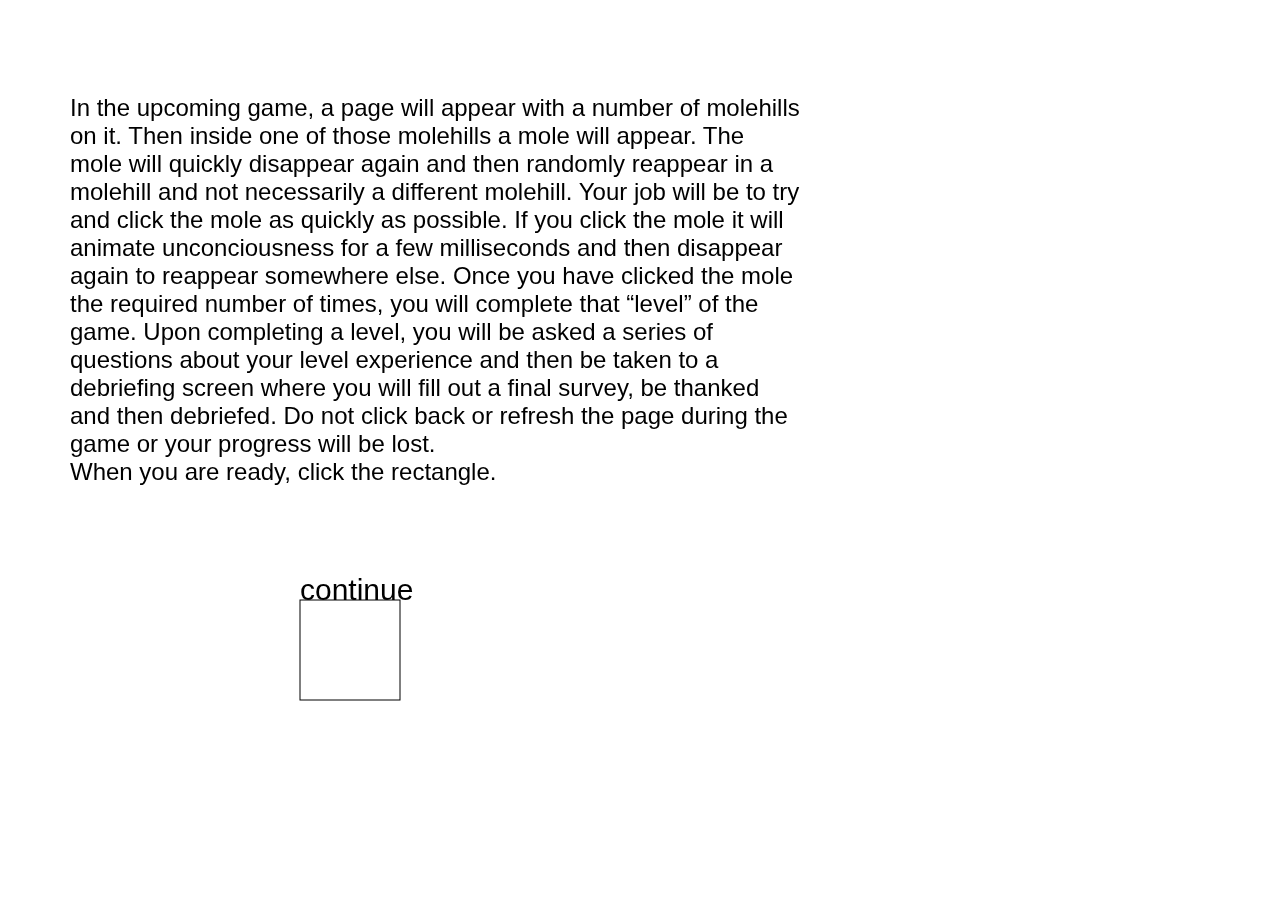
==== commit 29091dca: "added1st1trialdata set to vary mouse speeds" ====
--- a/click.html
+++ b/click.html
@@ -18,7 +18,7 @@
                     In the upcoming game, a page will appear with a number of rectangles on it. Then inside one of those rectangles a circle will appear. The circle will quickly disappear again and then randomly reappear in a rectangle and not necessarily a different rectangle. Your job will be to try and click the circle as quickly as possible. If you click the circle it will turn black for a few milliseconds and then disappear again to reappear somewhere else. Once you have clicked the circle a number of times, you will complete that <q>level</q> of the game. Upon completing a level, you will be asked a series of questions about your level experience and then be taken back to the game to play the next level. With each advancement in level, the number of rectangles the circle can appear in will increase by one. Once you have passed the final level you will be taken to a debriefing screen where you will be thanked and debriefed. Do not click back or refresh the page during the game or your progress will be lost. <br> When you are ready, click the rectangle.
                 </p>
                 <p id="whackainst">
-                    In the upcoming game, a page will appear with a number of molehills on it. Then inside one of those molehills a mole will appear. The mole will quickly disappear again and then randomly reappear in a molehill and not necessarily a different molehill. Your job will be to try and click the mole as quickly as possible. If you click the mole it will animate unconciousness for a few milliseconds and then disappear again to reappear somewhere else. Once you have clicked the mole the required number of times, you will complete that <q>level</q> of the game. Upon completing a level, you will be asked a series of questions about your level experience and then be taken back to the game to play the next level. With each advancement in level, the number of molehills the mole can appear in will increase by one. Once you have passed the final level you will be taken to a debriefing screen where you will fill out a final survey, be thanked and then debriefed. Do not click back or refresh the page during the game or your progress will be lost. <br> When you are ready, click the rectangle.
+                    In the upcoming game, a page will appear with a number of molehills on it. Then inside one of those molehills a mole will appear. The mole will quickly disappear again and then randomly reappear in a molehill and not necessarily a different molehill. Your job will be to try and click the mole as quickly as possible. If you click the mole it will animate unconciousness for a few milliseconds and then disappear again to reappear somewhere else. Once you have clicked the mole the required number of times, you will complete that <q>level</q> of the game. Upon completing a level, you will be asked a series of questions about your level experience and then be taken to a debriefing screen where you will fill out a final survey, be thanked and then debriefed. Do not click back or refresh the page during the game or your progress will be lost. <br> When you are ready, click the rectangle.
                 </p>
             </div>
             <div class="gameoverwriting">
